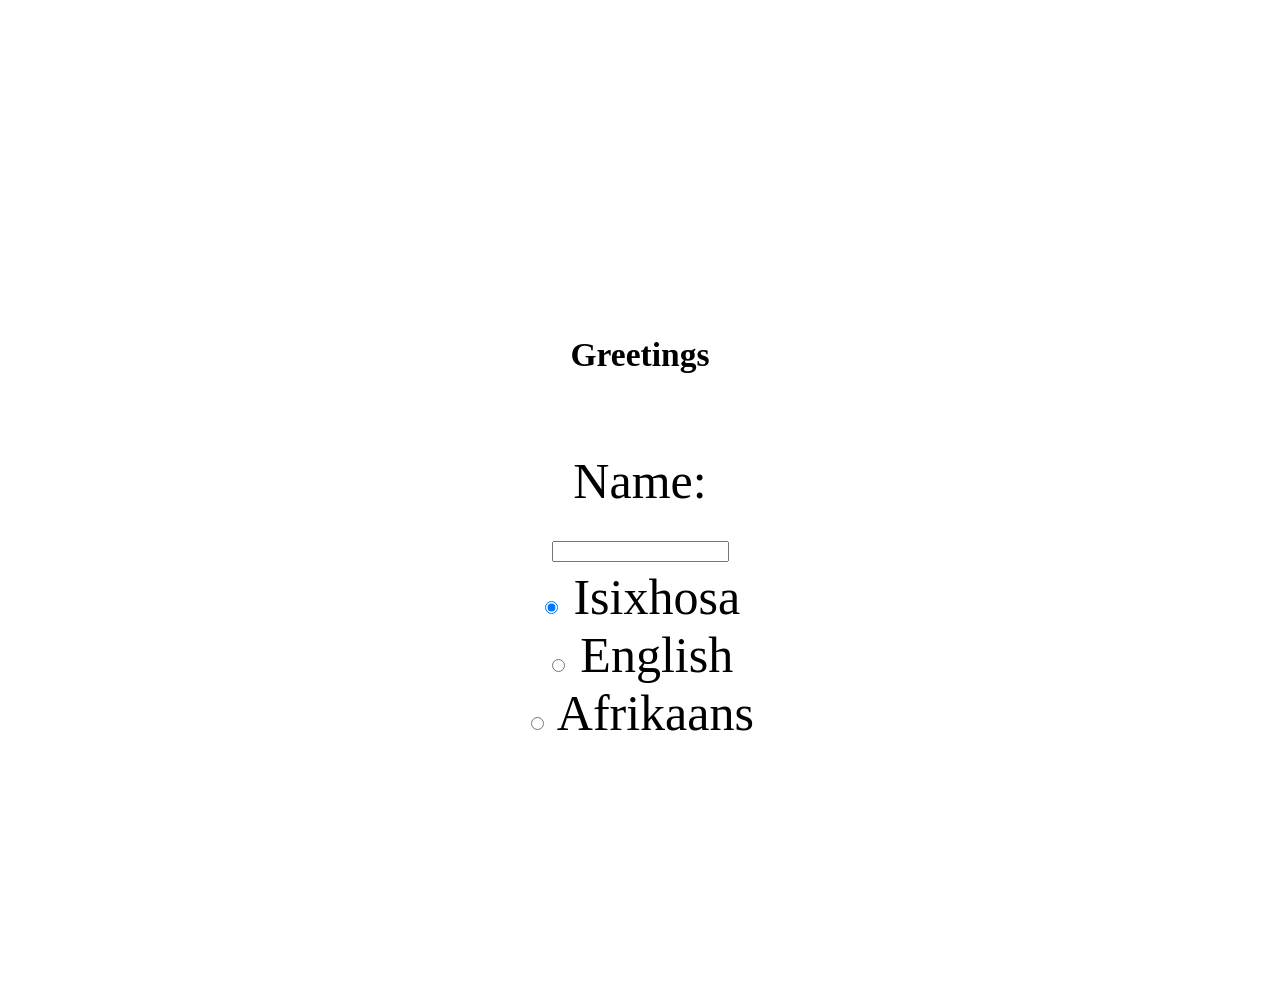
==== index.html @ 7f397102 "first commit" ====
<!DOCTYPE html>
<html lang="en">
<head>
    <meta charset="UTF-8">
    <meta name="viewport" content="width=device-width, initial-scale=1.0">
    <meta http-equiv="X-UA-Compatible" content="ie=edge">
    <title>Document</title>
    <link rel="stylesheet" href="greet.css">
</head>
<body>
    <script src="greet.js"></script>
    <div class="header">
        <h6>Greetings</h6>
    


    <div class="language">
            <form>
                Name:<br>
            <input type="text" name="firstname">
            </form>
            
            <form>
                    <input type="radio" name="Isixhosa" value="Isixhosa" checked> Isixhosa<br>
                    <input type="radio" name="English" value="English"> English<br>
                    <input type="radio" name="Afrikaans" value="Afrikaans"> Afrikaans
                  </form>
            


    </div>
    </div>
    <style>
        .header{
            font-size: 50px;
            background-image: url("/home/codex/projects/greetings/hello.webp");
            padding: 5em;
            background-repeat: no-repeat;
            background-size: 100% 100%;
            text-align: center;
        }
    </style>
</body>
</html>
---- greet.css ----
.language{
   margin-left: auto;
   margin-right: auto;
    text-align: center;
}
.header {
     
    background-image: url("landing\.gif");
    background-repeat: no-repeat;
    background-size: 100% 100%;
  
}
.header{
    margin-left: auto;
    margin-right: auto;
     text-align: center;
}

    *{
    box-sizing: border-box;
     }
  
  /* Float four columns side by side */
  .column {
    float: left;
    width: 25%;
    padding: 0 5px;
  }
  
  .row {margin: 0 -5px;}
  
  /* Clear floats after the columns */
  .row:after {
    content: "";
    display: table;
    clear: both;
  }
  
  /* Responsive columns */
  @media screen and (max-width: 600px) {
    .column {
      width: 100%;
      display: block;
      margin-bottom: 10px;
    }
  }
  
  /* Style the counter cards */
  .card {
    box-shadow: 0 4px 8px 0 rgba(0, 0, 0, 0.2);
    padding: 16px;
    text-align: center;
    background-color: #444;
    color: white;
  }
  
  .fa {font-size:50px;}
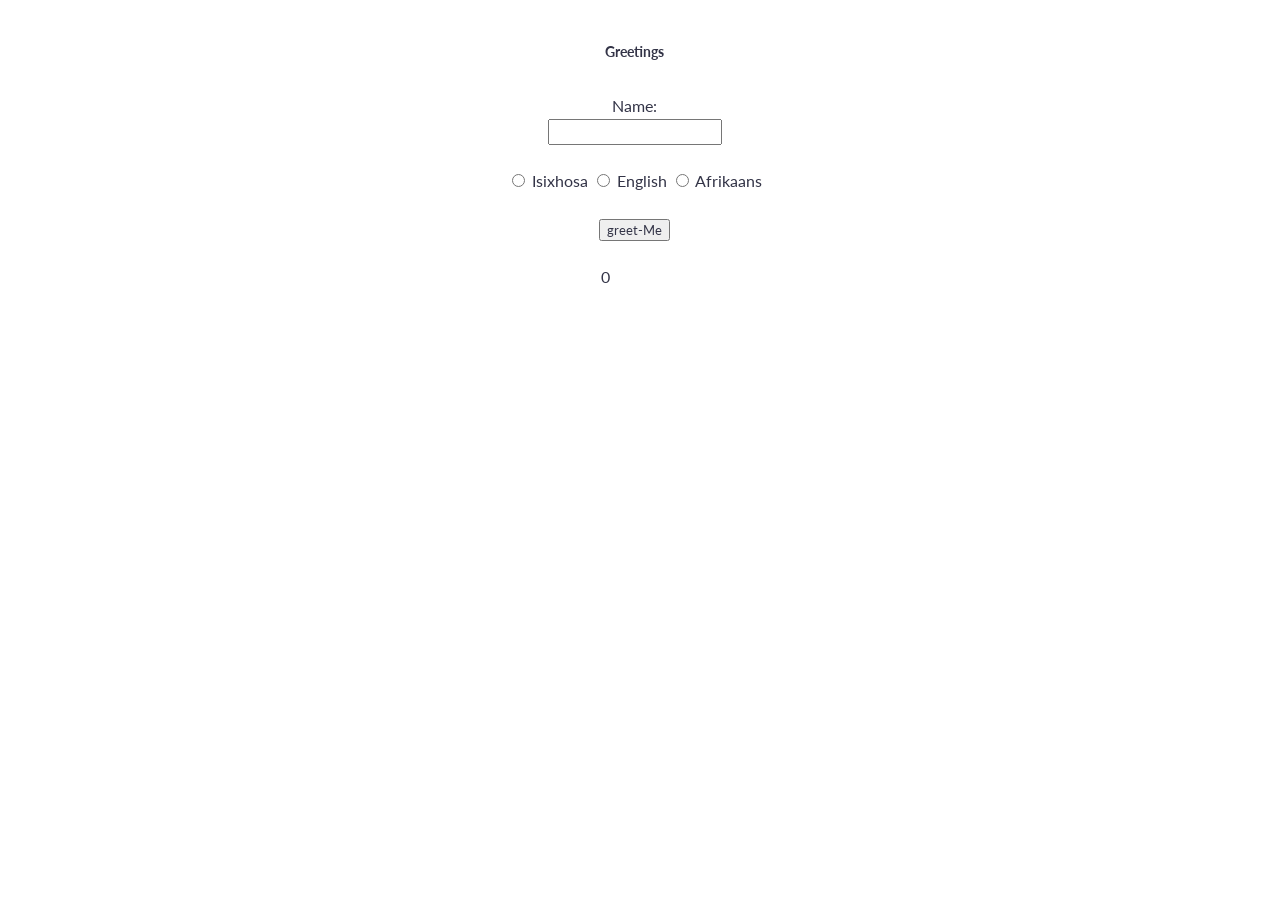
==== commit 4204c8a4: "changes" ====
--- a/index.html
+++ b/index.html
@@ -1,37 +1,61 @@
 <!DOCTYPE html>
 <html lang="en">
+
 <head>
     <meta charset="UTF-8">
     <meta name="viewport" content="width=device-width, initial-scale=1.0">
     <meta http-equiv="X-UA-Compatible" content="ie=edge">
     <title>Document</title>
     <link rel="stylesheet" href="greet.css">
+    <link rel="stylesheet" href="simple-grid.css">
 </head>
+
 <body>
-    <script src="greet.js"></script>
-    <div class="header">
-        <h6>Greetings</h6>
-    
+   
+    <div class="row">
 
 
-    <div class="language">
-            <form>
-                Name:<br>
-            <input type="text" name="firstname">
-            </form>
+
+        <div class="col-12 ">
+
+            <div class="language">
+
+                <h6>Greetings</h6>
+                <form>
+                    Name:<br>
+                    <input type="text" value="" class="textName" name="firstname">
+                </form><br>
+                <form>
+                    <input type="radio" class= "radioBtn" name="taal" value="Isixhosa"> Isixhosa
+                    <input type="radio"  class= "radioBtn" name="taal" value="English"> English
+                    <input type="radio" class= "radioBtn" name="taal" value="Afrikaans"> Afrikaans<br><br> 
+                   
+                </form>
+             <input  class = "submBtn"type="submit" value="greet-Me" id="greetBtn"><br><br>
+                <div class="row">
+                    <div class="msg col-12">
             
-            <form>
-                    <input type="radio" name="Isixhosa" value="Isixhosa" checked> Isixhosa<br>
-                    <input type="radio" name="English" value="English"> English<br>
-                    <input type="radio" name="Afrikaans" value="Afrikaans"> Afrikaans
-                  </form>
-            
+                    </div>
+                    
+                    <div class="counter col-12">
+                         
+                        </div>
+                </div>
+            </div>
+
+
+
+
+
+        </div>
+    </div>
+
+
 
 
     </div>
-    </div>
     <style>
-        .header{
+        .header {
             font-size: 50px;
             background-image: url("/home/codex/projects/greetings/hello.webp");
             padding: 5em;
@@ -40,17 +64,9 @@
             text-align: center;
         }
     </style>
+
+<script src="greet.js"></script>
+<script src="greet-DOM.js"></script>
 </body>
-</html>
 
-
-
-    
-
-    
-
-
-
-
-
-
+</html>
--- a/simple-grid.css
+++ b/simple-grid.css
@@ -0,0 +1,256 @@
+/**
+*** SIMPLE GRID
+*** (C) ZACH COLE 2016
+**/
+
+@import url(https://fonts.googleapis.com/css?family=Lato:400,300,300italic,400italic,700,700italic);
+
+/* UNIVERSAL */
+
+html,
+body {
+  height: 100%;
+  width: 100%;
+  margin: 0;
+  padding: 0;
+  left: 0;
+  top: 0;
+  font-size: 100%;
+}
+
+/* ROOT FONT STYLES */
+
+* {
+  font-family: 'Lato', Helvetica, sans-serif;
+  color: #333447;
+  line-height: 1.5;
+}
+
+/* TYPOGRAPHY */
+
+h1 {
+  font-size: 2.5rem;
+}
+
+h2 {
+  font-size: 2rem;
+}
+
+h3 {
+  font-size: 1.375rem;
+}
+
+h4 {
+  font-size: 1.125rem;
+}
+
+h5 {
+  font-size: 1rem;
+}
+
+h6 {
+  font-size: 0.875rem;
+}
+
+p {
+  font-size: 1.125rem;
+  font-weight: 200;
+  line-height: 1.8;
+}
+
+.font-light {
+  font-weight: 300;
+}
+
+.font-regular {
+  font-weight: 400;
+}
+
+.font-heavy {
+  font-weight: 700;
+}
+
+/* POSITIONING */
+
+.left {
+  text-align: left;
+}
+
+.right {
+  text-align: right;
+}
+
+.center {
+  text-align: center;
+  margin-left: auto;
+  margin-right: auto;
+}
+
+.justify {
+  text-align: justify;
+}
+.language{
+  margin-left: auto;
+  margin-right: auto;
+   text-align: center;
+}
+
+/* ==== GRID SYSTEM ==== */
+
+.container {
+  width: 90%;
+  margin-left: auto;
+  margin-right: auto;
+}
+
+.row {
+  position: relative;
+  width: 100%;
+}
+
+.row [class^="col"] {
+  float: left;
+  margin: 0.5rem 2%;
+  min-height: 0.125rem;
+}
+
+.col-1,
+.col-2,
+.col-3,
+.col-4,
+.col-5,
+.col-6,
+.col-7,
+.col-8,
+.col-9,
+.col-10,
+.col-11,
+.col-12 {
+  width: 96%;
+}
+
+.col-1-sm {
+  width: 4.33%;
+}
+
+.col-2-sm {
+  width: 12.66%;
+}
+
+.col-3-sm {
+  width: 21%;
+}
+
+.col-4-sm {
+  width: 29.33%;
+}
+
+.col-5-sm {
+  width: 37.66%;
+}
+
+.col-6-sm {
+  width: 46%;
+}
+
+.col-7-sm {
+  width: 54.33%;
+}
+
+.col-8-sm {
+  width: 62.66%;
+}
+
+.col-9-sm {
+  width: 71%;
+}
+
+.col-10-sm {
+  width: 79.33%;
+}
+
+.col-11-sm {
+  width: 87.66%;
+}
+
+.col-12-sm {
+  width: 96%;
+}
+
+.row::after {
+	content: "";
+	display: table;
+	clear: both;
+}
+
+.hidden-sm {
+  display: none;
+}
+
+@media only screen and (min-width: 33.75em) {  /* 540px */
+  .container {
+    width: 80%;
+  }
+}
+
+@media only screen and (min-width: 45em) {  /* 720px */
+  .col-1 {
+    width: 4.33%;
+  }
+
+  .col-2 {
+    width: 12.66%;
+  }
+
+  .col-3 {
+    width: 21%;
+  }
+
+  .col-4 {
+    width: 29.33%;
+  }
+
+  .col-5 {
+    width: 37.66%;
+  }
+
+  .col-6 {
+    width: 46%;
+  }
+
+  .col-7 {
+    width: 54.33%;
+  }
+
+  .col-8 {
+    width: 62.66%;
+  }
+
+  .col-9 {
+    width: 71%;
+  }
+
+  .col-10 {
+    width: 79.33%;
+  }
+
+  .col-11 {
+    width: 87.66%;
+  }
+
+  .col-12 {
+    width: 96%;
+  }
+
+  .hidden-sm {
+    display: block;
+  }
+}
+
+@media only screen and (min-width: 60em) { /* 960px */
+  .container {
+    width: 75%;
+    max-width: 60rem;
+  }
+  
+}
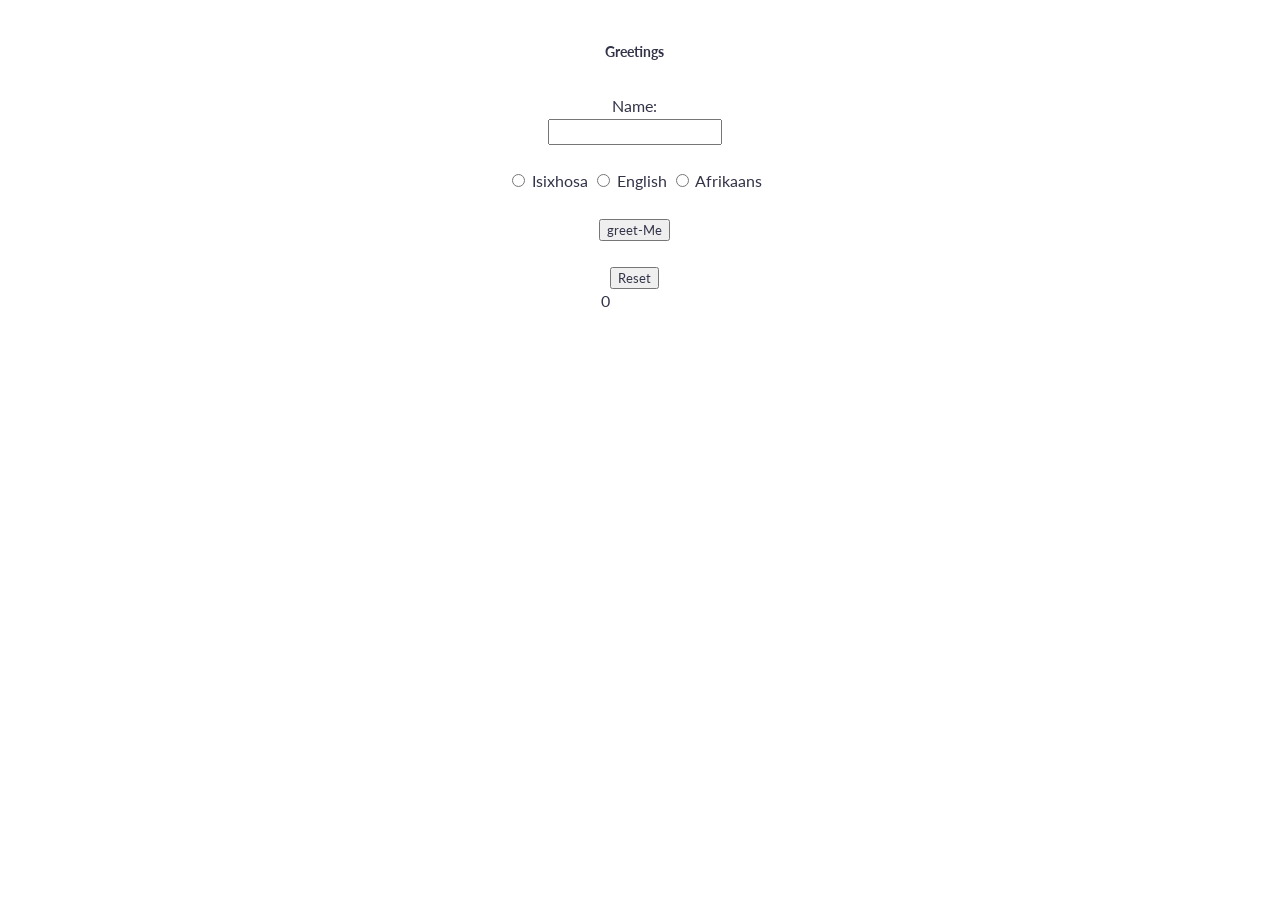
==== commit 438a9e52: "changes" ====
--- a/index.html
+++ b/index.html
@@ -32,6 +32,7 @@
                    
                 </form>
              <input  class = "submBtn"type="submit" value="greet-Me" id="greetBtn"><br><br>
+             <input  class = "clearBtn"type="submit" value="Reset" id="resetBtn">
                 <div class="row">
                     <div class="msg col-12">
             
